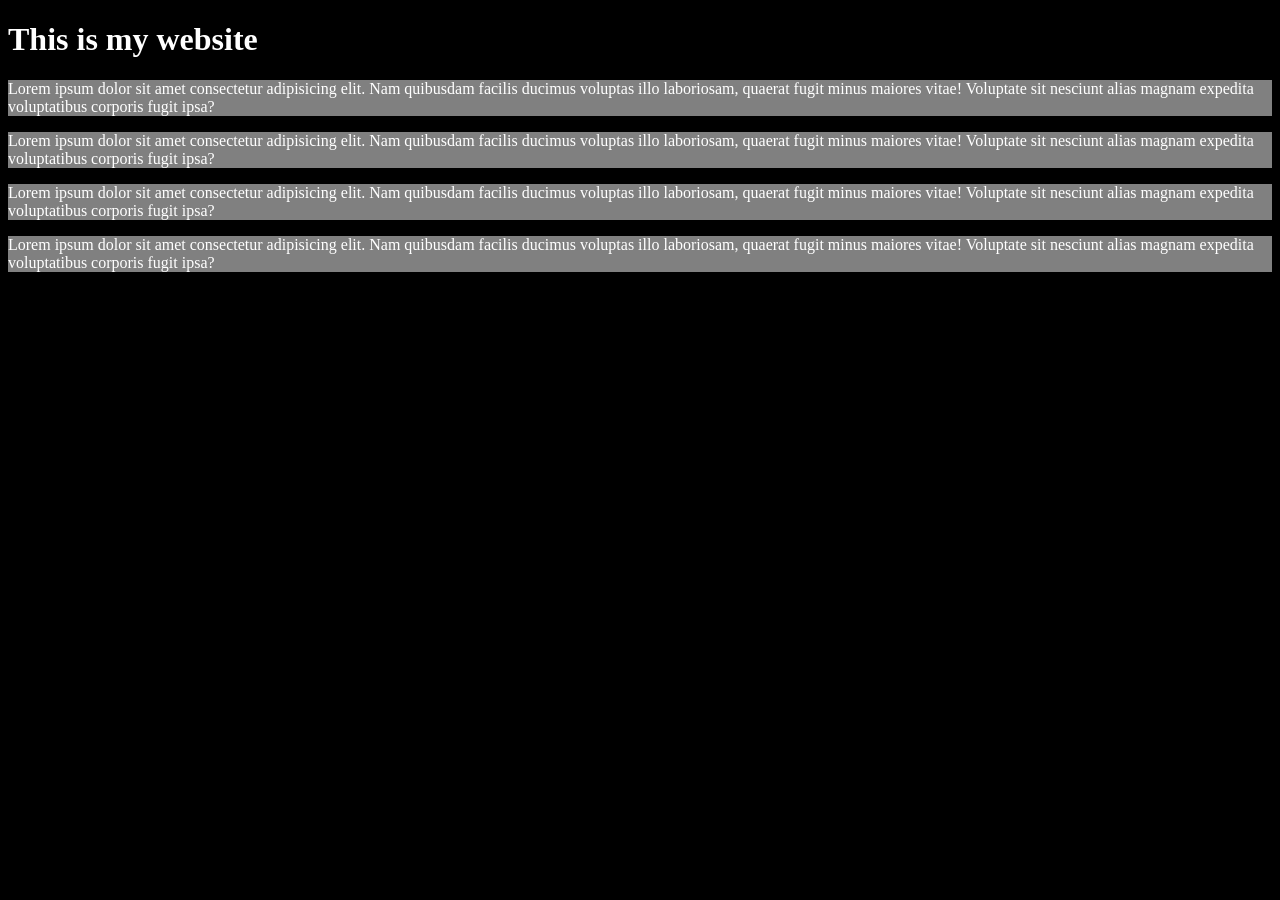
==== index.html @ 3dbeaccd "save" ====
<!doctype html>
<html lang="en">
  <head>
    <meta charset="UTF-8" />
    <meta name="viewport" content="width=device-width, initial-scale=1.0" />
    <title>My first website</title>
    <!-- internal css -->
    <style>
      body {
        background-color: black;
      }
      h1 {
        color: white;
      }
    </style>
  </head>
  <body>
    <!-- <body style="background-color: black;> inline css -->

    <!--
    Ways we can apply CSS properties to HTML elements:
    1. Inline
    2. Internal
    3. External - works the best especially for large websites
    -->

    <!-- h1 style="color: white" - inline css -->
    <h1>This is my website</h1>
    <p style="background-color: gray; color: white">
      Lorem ipsum dolor sit amet consectetur adipisicing elit. Nam quibusdam
      facilis ducimus voluptas illo laboriosam, quaerat fugit minus maiores
      vitae! Voluptate sit nesciunt alias magnam expedita voluptatibus corporis
      fugit ipsa?
    </p>
    <p style="background-color: gray; color: white">
      Lorem ipsum dolor sit amet consectetur adipisicing elit. Nam quibusdam
      facilis ducimus voluptas illo laboriosam, quaerat fugit minus maiores
      vitae! Voluptate sit nesciunt alias magnam expedita voluptatibus corporis
      fugit ipsa?
    </p>
    <p style="background-color: gray; color: white">
      Lorem ipsum dolor sit amet consectetur adipisicing elit. Nam quibusdam
      facilis ducimus voluptas illo laboriosam, quaerat fugit minus maiores
      vitae! Voluptate sit nesciunt alias magnam expedita voluptatibus corporis
      fugit ipsa?
    </p>
    <p style="background-color: gray; color: white">
      Lorem ipsum dolor sit amet consectetur adipisicing elit. Nam quibusdam
      facilis ducimus voluptas illo laboriosam, quaerat fugit minus maiores
      vitae! Voluptate sit nesciunt alias magnam expedita voluptatibus corporis
      fugit ipsa?
    </p>
  </body>
</html>
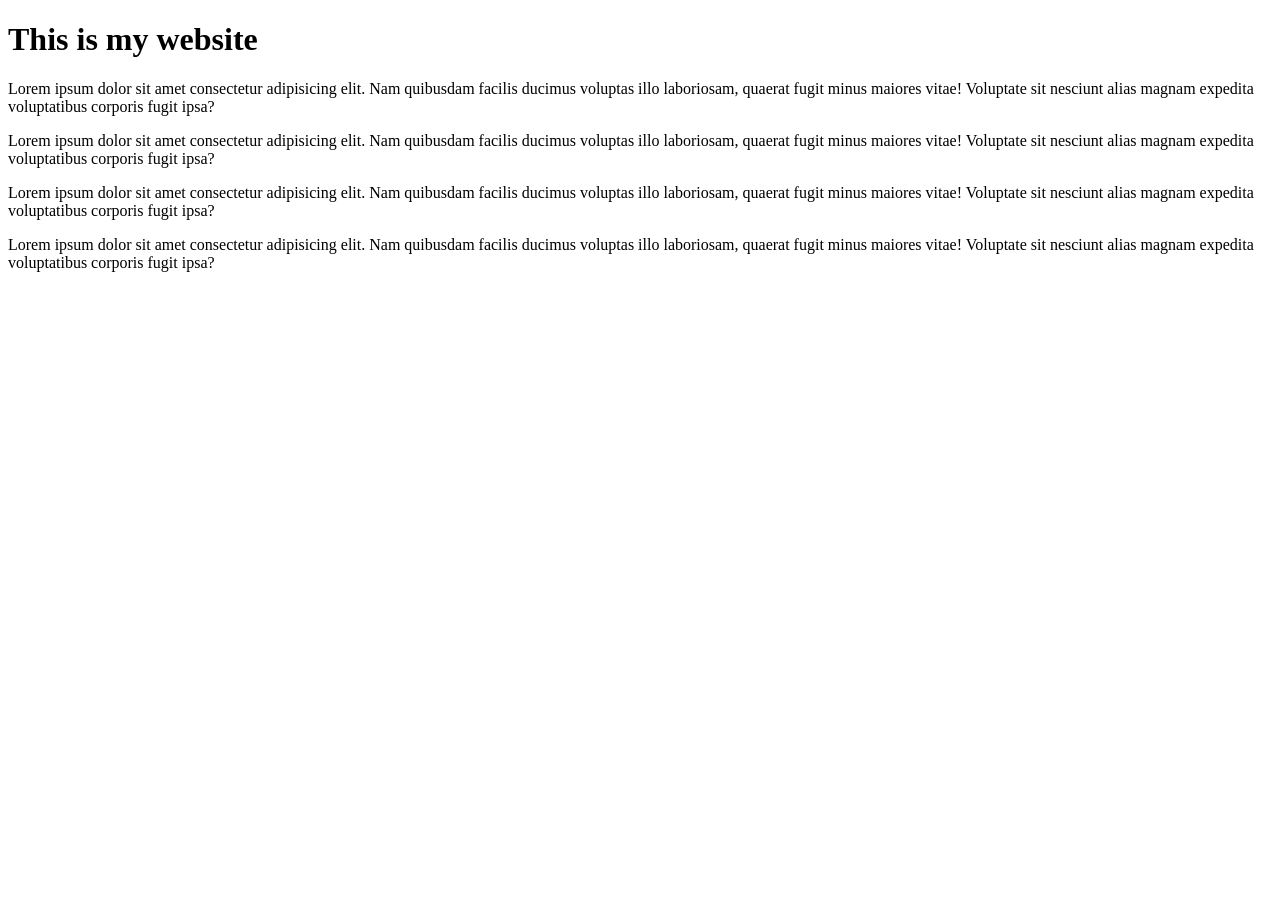
==== commit 41093879: "save" ====
--- a/index.html
+++ b/index.html
@@ -4,7 +4,7 @@
     <meta charset="UTF-8" />
     <meta name="viewport" content="width=device-width, initial-scale=1.0" />
     <title>My first website</title>
-    <!-- internal css -->
+    <!-- internal css 
     <style>
       body {
         background-color: black;
@@ -12,7 +12,12 @@
       h1 {
         color: white;
       }
+      p {
+        background-color: gray;
+        color: white;
+      }
     </style>
+     -->
   </head>
   <body>
     <!-- <body style="background-color: black;> inline css -->
@@ -24,28 +29,26 @@
     3. External - works the best especially for large websites
     -->
 
-    <!-- h1 style="color: white" - inline css -->
+    <!-- <h1 style="color: white"> & <p style="background-color: gray; color: white">- inline css -->
     <h1>This is my website</h1>
-    <p style="background-color: gray; color: white">
+    <p>
       Lorem ipsum dolor sit amet consectetur adipisicing elit. Nam quibusdam
       facilis ducimus voluptas illo laboriosam, quaerat fugit minus maiores
       vitae! Voluptate sit nesciunt alias magnam expedita voluptatibus corporis
       fugit ipsa?
     </p>
-    <p style="background-color: gray; color: white">
+    <p>
       Lorem ipsum dolor sit amet consectetur adipisicing elit. Nam quibusdam
       facilis ducimus voluptas illo laboriosam, quaerat fugit minus maiores
       vitae! Voluptate sit nesciunt alias magnam expedita voluptatibus corporis
       fugit ipsa?
     </p>
-    <p style="background-color: gray; color: white">
-      Lorem ipsum dolor sit amet consectetur adipisicing elit. Nam quibusdam
+    <p>Lorem ipsum dolor sit amet consectetur adipisicing elit. Nam quibusdam
       facilis ducimus voluptas illo laboriosam, quaerat fugit minus maiores
       vitae! Voluptate sit nesciunt alias magnam expedita voluptatibus corporis
       fugit ipsa?
     </p>
-    <p style="background-color: gray; color: white">
-      Lorem ipsum dolor sit amet consectetur adipisicing elit. Nam quibusdam
+    <p>Lorem ipsum dolor sit amet consectetur adipisicing elit. Nam quibusdam
       facilis ducimus voluptas illo laboriosam, quaerat fugit minus maiores
       vitae! Voluptate sit nesciunt alias magnam expedita voluptatibus corporis
       fugit ipsa?
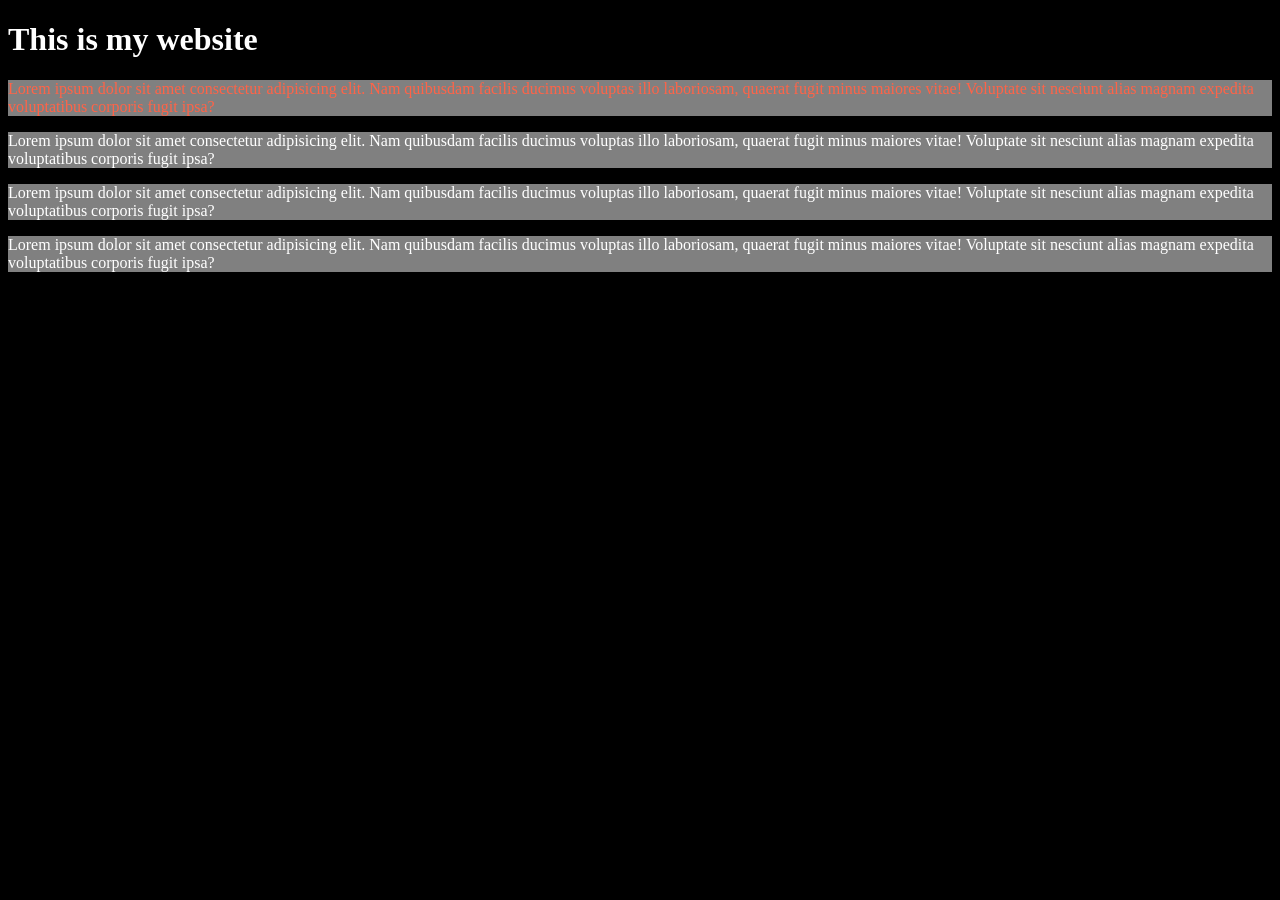
==== commit a05ea8c3: "save" ====
--- a/index.html
+++ b/index.html
@@ -4,7 +4,10 @@
     <meta charset="UTF-8" />
     <meta name="viewport" content="width=device-width, initial-scale=1.0" />
     <title>My first website</title>
-    <!-- internal css 
+    <!-- linking html file to css file --> 
+    <link rel="stylesheet" href="style.css">
+
+    <!-- internal css
     <style>
       body {
         background-color: black;
@@ -30,25 +33,26 @@
     -->
 
     <!-- <h1 style="color: white"> & <p style="background-color: gray; color: white">- inline css -->
+    <!-- <p id="p1"> a pargraph with a unique ID for targetting a specific paragraph when styling-->
     <h1>This is my website</h1>
-    <p>
+    <p id="p1">
       Lorem ipsum dolor sit amet consectetur adipisicing elit. Nam quibusdam
       facilis ducimus voluptas illo laboriosam, quaerat fugit minus maiores
       vitae! Voluptate sit nesciunt alias magnam expedita voluptatibus corporis
       fugit ipsa?
     </p>
-    <p>
+    <p id="p2">
       Lorem ipsum dolor sit amet consectetur adipisicing elit. Nam quibusdam
       facilis ducimus voluptas illo laboriosam, quaerat fugit minus maiores
       vitae! Voluptate sit nesciunt alias magnam expedita voluptatibus corporis
       fugit ipsa?
     </p>
-    <p>Lorem ipsum dolor sit amet consectetur adipisicing elit. Nam quibusdam
+    <p id="p3">Lorem ipsum dolor sit amet consectetur adipisicing elit. Nam quibusdam
       facilis ducimus voluptas illo laboriosam, quaerat fugit minus maiores
       vitae! Voluptate sit nesciunt alias magnam expedita voluptatibus corporis
       fugit ipsa?
     </p>
-    <p>Lorem ipsum dolor sit amet consectetur adipisicing elit. Nam quibusdam
+    <p id="p4">Lorem ipsum dolor sit amet consectetur adipisicing elit. Nam quibusdam
       facilis ducimus voluptas illo laboriosam, quaerat fugit minus maiores
       vitae! Voluptate sit nesciunt alias magnam expedita voluptatibus corporis
       fugit ipsa?
--- a/style.css
+++ b/style.css
@@ -0,0 +1,15 @@
+
+body {
+        background-color: black;
+}
+h1 {
+        color: white;
+}
+      
+p {
+        background-color: gray;
+        color: white;
+}
+#p1 {
+        color:tomato;
+}
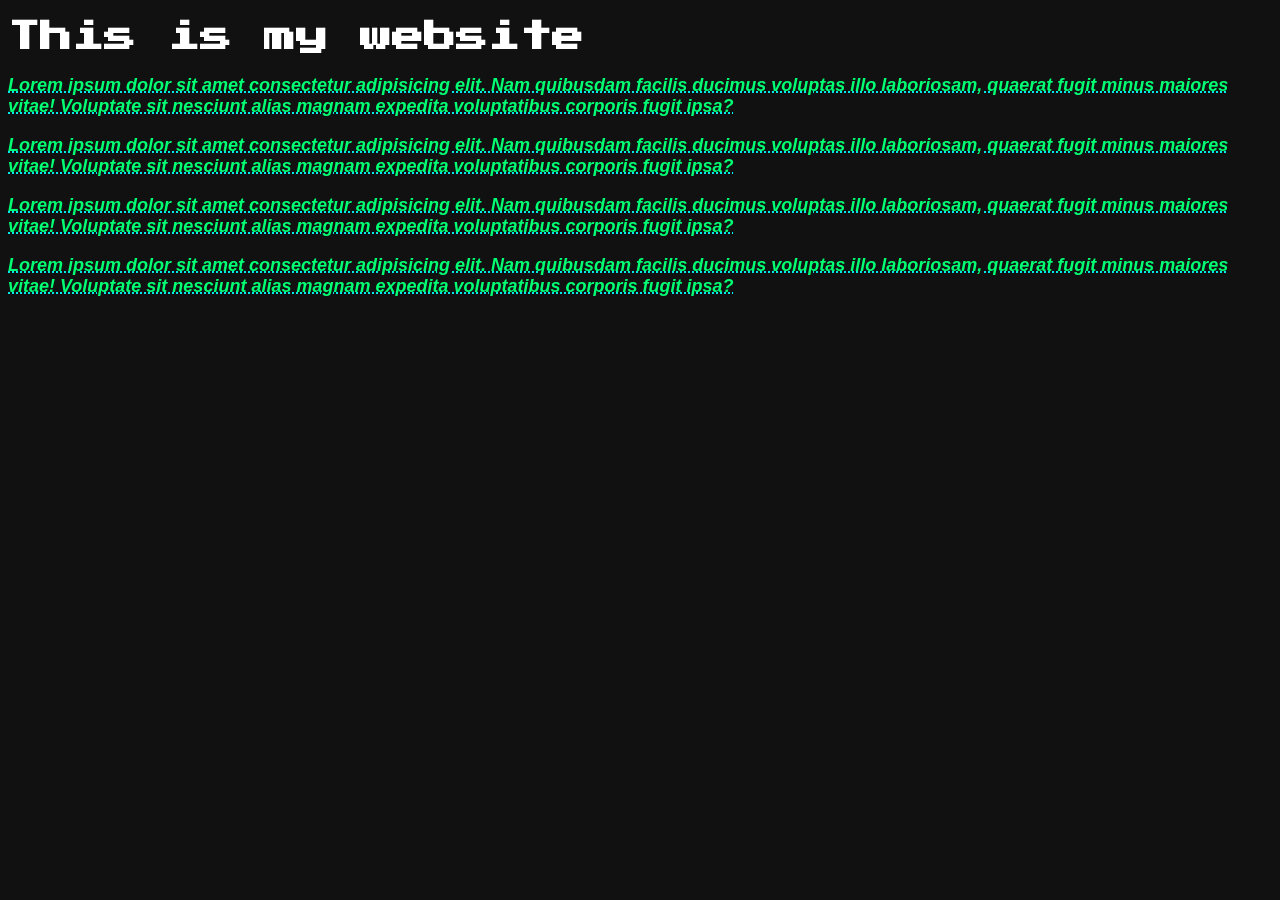
==== commit 8ef9785e: "save" ====
--- a/index.html
+++ b/index.html
@@ -6,6 +6,8 @@
     <title>My first website</title>
     <!-- linking html file to css file --> 
     <link rel="stylesheet" href="style.css">
+    <!-- link from the fonts.google.com: Press Start 2P font-->
+    <link href="https://fonts.googleapis.com/css2?family=Press+Start+2P&display=swap" rel="stylesheet">
 
     <!-- internal css
     <style>
@@ -34,25 +36,26 @@
 
     <!-- <h1 style="color: white"> & <p style="background-color: gray; color: white">- inline css -->
     <!-- <p id="p1"> a pargraph with a unique ID for targetting a specific paragraph when styling-->
+    <!-- class="odd" grouping them into classes -->
     <h1>This is my website</h1>
-    <p id="p1">
+    <p id="p1" class="odd">
       Lorem ipsum dolor sit amet consectetur adipisicing elit. Nam quibusdam
       facilis ducimus voluptas illo laboriosam, quaerat fugit minus maiores
       vitae! Voluptate sit nesciunt alias magnam expedita voluptatibus corporis
       fugit ipsa?
     </p>
-    <p id="p2">
+    <p id="p2" class="even">
       Lorem ipsum dolor sit amet consectetur adipisicing elit. Nam quibusdam
       facilis ducimus voluptas illo laboriosam, quaerat fugit minus maiores
       vitae! Voluptate sit nesciunt alias magnam expedita voluptatibus corporis
       fugit ipsa?
     </p>
-    <p id="p3">Lorem ipsum dolor sit amet consectetur adipisicing elit. Nam quibusdam
+    <p id="p3" class="odd">Lorem ipsum dolor sit amet consectetur adipisicing elit. Nam quibusdam
       facilis ducimus voluptas illo laboriosam, quaerat fugit minus maiores
       vitae! Voluptate sit nesciunt alias magnam expedita voluptatibus corporis
       fugit ipsa?
     </p>
-    <p id="p4">Lorem ipsum dolor sit amet consectetur adipisicing elit. Nam quibusdam
+    <p id="p4" class="even">Lorem ipsum dolor sit amet consectetur adipisicing elit. Nam quibusdam
       facilis ducimus voluptas illo laboriosam, quaerat fugit minus maiores
       vitae! Voluptate sit nesciunt alias magnam expedita voluptatibus corporis
       fugit ipsa?
--- a/style.css
+++ b/style.css
@@ -1,15 +1,39 @@
-
+/* External CSS */
 body {
-        background-color: black;
+        background-color: #111111;
 }
 h1 {
-        color: white;
+        color: #FFFFFF;
+        /* you can list more than 1 font family just incase the 1st one does not work, the web browser will use the 2nd one ...*/
+        font-family: "Press Start 2P", "consolas", sans-serif;
 }
       
 p {
-        background-color: gray;
-        color: white;
+        color: #00FF73;
+        /* to change the font family */
+        /* you can add 2 fonts like the "consolas" and in case the web browser doesn't support it, it will use the second font */
+        font-family: "consolas", sans-serif;
+        font-style: italic;
+        font-weight: bold;
+        /* cyan - change the color of the text decoration */
+        text-decoration: cyan dotted underline;
+        font-size: 18px;
 }
+
+
+
+
+/* Styling a specific paragraph with a unique ID 
 #p1 {
-        color:tomato;
-}+       color: tomato;
+}
+ */
+
+/* . is targetting elements by the class 
+.odd {
+        color: red;
+}
+.even {
+        color: blue;
+} 
+*/
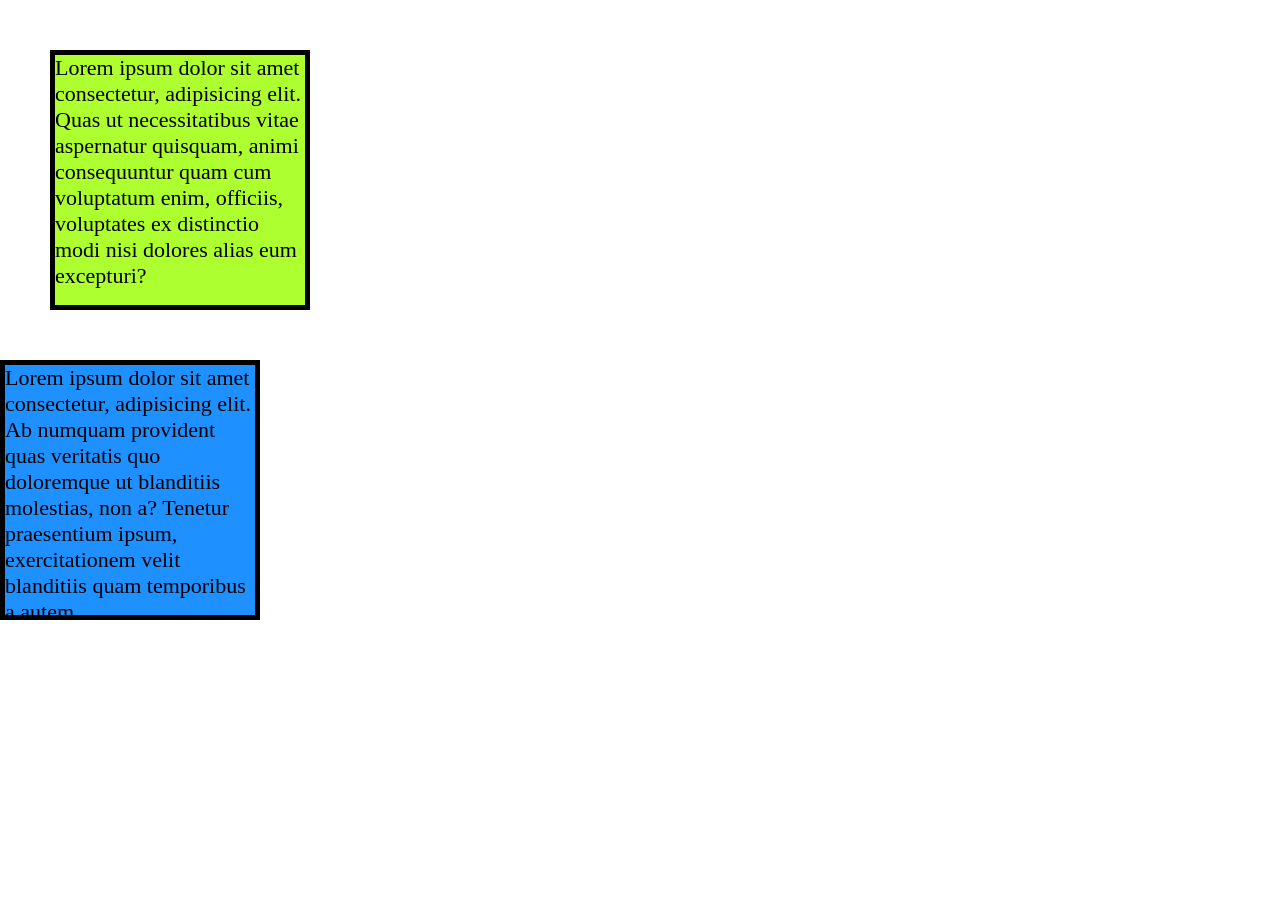
==== commit fdc01eea: "save" ====
--- a/index.html
+++ b/index.html
@@ -36,7 +36,7 @@
 
     <!-- <h1 style="color: white"> & <p style="background-color: gray; color: white">- inline css -->
     <!-- <p id="p1"> a pargraph with a unique ID for targetting a specific paragraph when styling-->
-    <!-- class="odd" grouping them into classes -->
+    <!-- class="odd" grouping them into classes 
     <h1>This is my website</h1>
     <p id="p1" class="odd">
       Lorem ipsum dolor sit amet consectetur adipisicing elit. Nam quibusdam
@@ -59,6 +59,10 @@
       facilis ducimus voluptas illo laboriosam, quaerat fugit minus maiores
       vitae! Voluptate sit nesciunt alias magnam expedita voluptatibus corporis
       fugit ipsa?
-    </p>
-  </body>
+    </p> -->
+
+    <!-- margin = Space AROUND an element -->
+    <div id="box1">Lorem ipsum dolor sit amet consectetur, adipisicing elit. Quas ut necessitatibus vitae aspernatur quisquam, animi consequuntur quam cum voluptatum enim, officiis, voluptates ex distinctio modi nisi dolores alias eum excepturi?</div>
+    <div id="box2">Lorem ipsum dolor sit amet consectetur, adipisicing elit. Ab numquam provident quas veritatis quo doloremque ut blanditiis molestias, non a? Tenetur praesentium ipsum, exercitationem velit blanditiis quam temporibus a autem.</div>
+  </body> 
 </html>
--- a/style.css
+++ b/style.css
@@ -1,24 +1,29 @@
 /* External CSS */
+/*
 body {
         background-color: #111111;
-}
+}*/
+
+/*
 h1 {
         color: #FFFFFF;
-        /* you can list more than 1 font family just incase the 1st one does not work, the web browser will use the 2nd one ...*/
+        /* you can list more than 1 font family just incase the 1st one does not work, the web browser will use the 2nd one ...
         font-family: "Press Start 2P", "consolas", sans-serif;
-}
+} */
       
+/* fonts
 p {
         color: #00FF73;
-        /* to change the font family */
-        /* you can add 2 fonts like the "consolas" and in case the web browser doesn't support it, it will use the second font */
+        /* to change the font family 
+        /* you can add 2 fonts like the "consolas" and in case the web browser doesn't support it, it will use the second font 
         font-family: "consolas", sans-serif;
         font-style: italic;
         font-weight: bold;
-        /* cyan - change the color of the text decoration */
+        /* cyan - change the color of the text decoration 
         text-decoration: cyan dotted underline;
         font-size: 18px;
-}
+} 
+*/
 
 
 
@@ -36,4 +41,79 @@
 .even {
         color: blue;
 } 
-*/+*/
+
+
+
+/* Border properties
+h1{
+        border-top-style: dotted;
+        border-bottom-style: dotted;
+        border-left-style: double;
+        border-left-width: 10px;
+        border-left-color: silver;
+}
+
+
+p{
+        border-style: solid;
+        border-width: 5px;
+        border-color: gold;
+        /* The higher the number the smoother the border will be 
+        border-radius: 10px;
+        /* Spacing btw letters and border 
+        padding: 5px;
+} */
+
+/* Background properties
+
+body{
+        background-image: url(myBackground.jpg);
+        background-repeat: no-repeat;
+        background-attachment: fixed;
+        background-position: center;
+        /* The image to expand and shrink to fit the page window 
+        background-size: cover;
+      
+}
+h1{
+        /* you can add 2 or more colours to the background and Change the direction in wwhich the colors head (to right- the blue is on the right and white is on the left side 
+       background: linear-gradient(to right, skyblue,white);
+       /* avoids the above background to repeat itself once i treaches the element  
+       background-repeat: no-repeat;
+       /* Stretching the above background: resizes the page window which can adjust to any form 
+       background-attachment: fixed;       
+}
+
+p{
+        /* you can add 2 or more colours to the background and Change the direction in wwhich the colors head (to right- the blue is on the left and white is on the right side 
+       background: linear-gradient(to left, skyblue,white);
+       /* avoids the above background to repeat itself once i treaches the element  
+       background-repeat: no-repeat;
+       /* Stretching the above background: resizes the page window which can adjust to any form 
+       background-attachment: fixed;       
+} */
+
+
+/* Padding is the space btw the content and the border of an element & it's easily confused with margin which is the space outside the border */
+body{
+        /*Margin is touching the sides of our viewport */
+        margin: 0px;
+}
+
+#box1{
+        border: 5px solid;
+        width: 250px;
+        height: 250px;
+        font-size: 22px;
+        background-color: greenyellow;
+        /* this element along with any elements underneath it will be pushed down by 50 pixels */ 
+        margin: 50px;
+}
+#box2{
+        border:5px solid;
+        width: 250px;
+        height: 250px;
+        font-size: 22px;
+        background-color: dodgerblue
+}
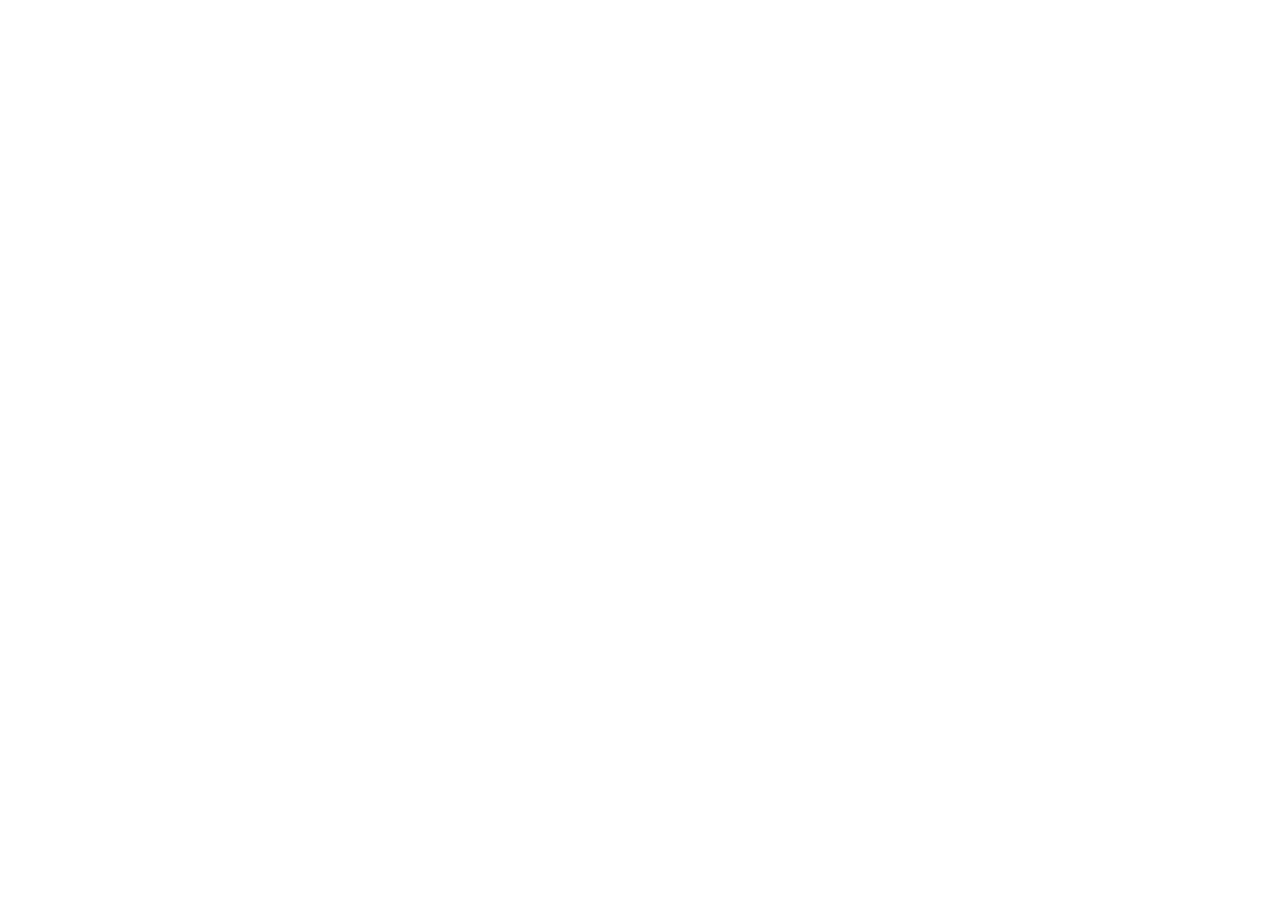
==== commit f63eb53b: "save" ====
--- a/index.html
+++ b/index.html
@@ -61,8 +61,13 @@
       fugit ipsa?
     </p> -->
 
-    <!-- margin = Space AROUND an element -->
+    <!-- margin = Space AROUND an element 
     <div id="box1">Lorem ipsum dolor sit amet consectetur, adipisicing elit. Quas ut necessitatibus vitae aspernatur quisquam, animi consequuntur quam cum voluptatum enim, officiis, voluptates ex distinctio modi nisi dolores alias eum excepturi?</div>
     <div id="box2">Lorem ipsum dolor sit amet consectetur, adipisicing elit. Ab numquam provident quas veritatis quo doloremque ut blanditiis molestias, non a? Tenetur praesentium ipsum, exercitationem velit blanditiis quam temporibus a autem.</div>
+  -->
+
+  <!-- float = positions an element to the left or right side of a container.
+        it's popular for wrapping elements around images -->
+    
   </body> 
 </html>
--- a/style.css
+++ b/style.css
@@ -94,10 +94,10 @@
        background-attachment: fixed;       
 } */
 
-
-/* Padding is the space btw the content and the border of an element & it's easily confused with margin which is the space outside the border */
+/* Margin properties
+/* Padding is the space btw the content and the border of an element & it's easily confused with margin which is the space outside the border 
 body{
-        /*Margin is touching the sides of our viewport */
+        /*Margin is touching the sides of our viewport 
         margin: 0px;
 }
 
@@ -107,8 +107,18 @@
         height: 250px;
         font-size: 22px;
         background-color: greenyellow;
-        /* this element along with any elements underneath it will be pushed down by 50 pixels */ 
-        margin: 50px;
+
+        /* this element along with any elements underneath it will be pushed down by 50 pixels 
+        margin-top: 50px;
+        margin-left: 50px;
+        margin-bottom: 50px;
+
+        /* this will push the element to the right by 50% of the page width and also push it down by 50% of the page height
+        margin: 50%; 
+        
+        /* Use margin auto instead of the above margins to center the element horizontally in the page 
+        margin-right: auto;
+        margin-left: auto;
 }
 #box2{
         border:5px solid;
@@ -116,4 +126,5 @@
         height: 250px;
         font-size: 22px;
         background-color: dodgerblue
-}+} 
+*/
